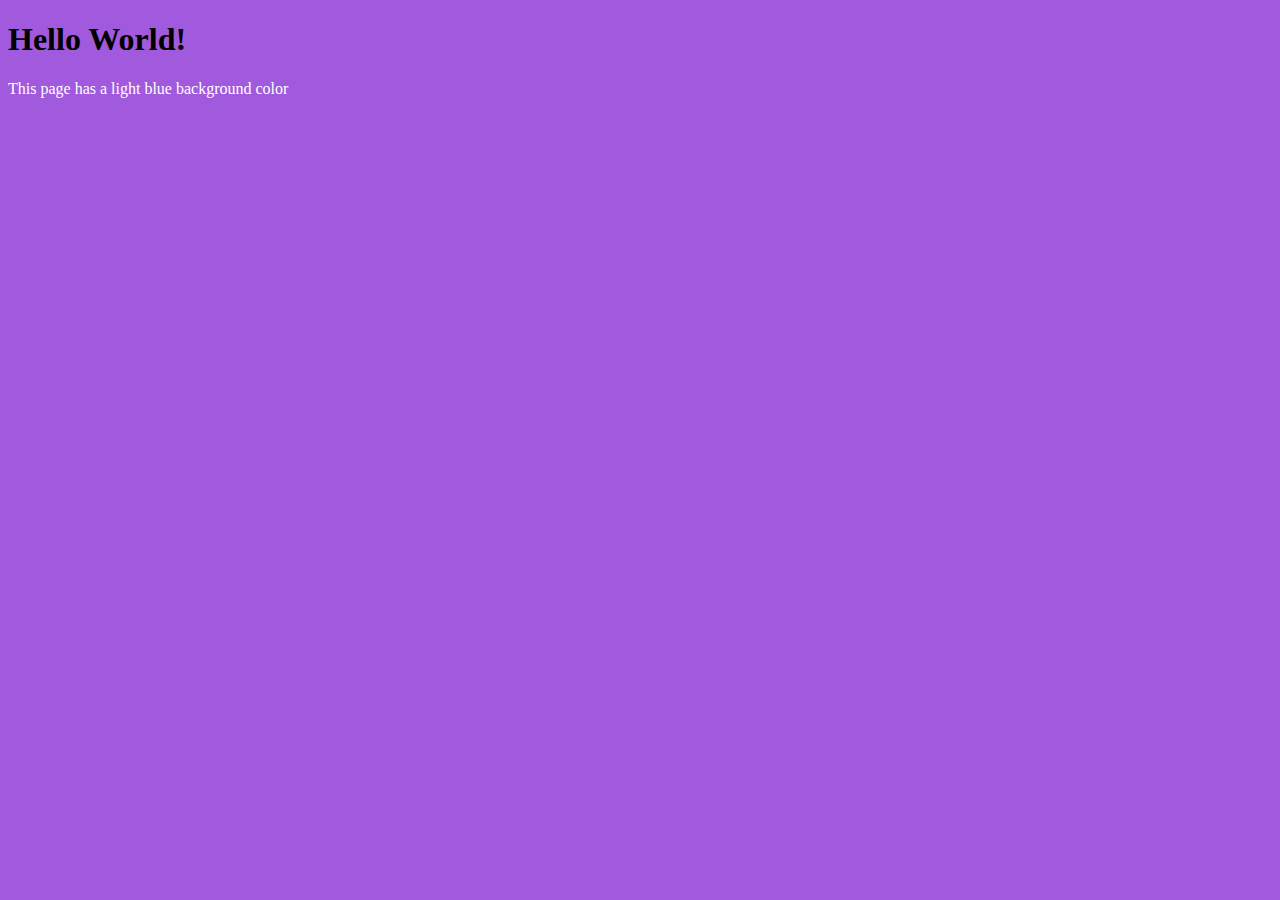
==== CSS Tutorial/index.html @ e5e91b2a "Initialize Css and set background rose with 80% opacity" ====
<!DOCTYPE html>
<html lang="en">
<head>
  <meta charset="UTF-8">
  <meta name="viewport" content="width=device-width, initial-scale=1.0">
  <title>CSS Tutorial</title>
  <link rel="stylesheet" href="css/style.css">
</head>
<body>
  <h1>Hello World!</h1>
  <p>This page has a light blue background color</p>
</body>
</html>
---- CSS Tutorial/css/style.css ----
body {
  background: rgb(138, 47, 212, 0.8);
  
}
p{ 
  color: white;
}
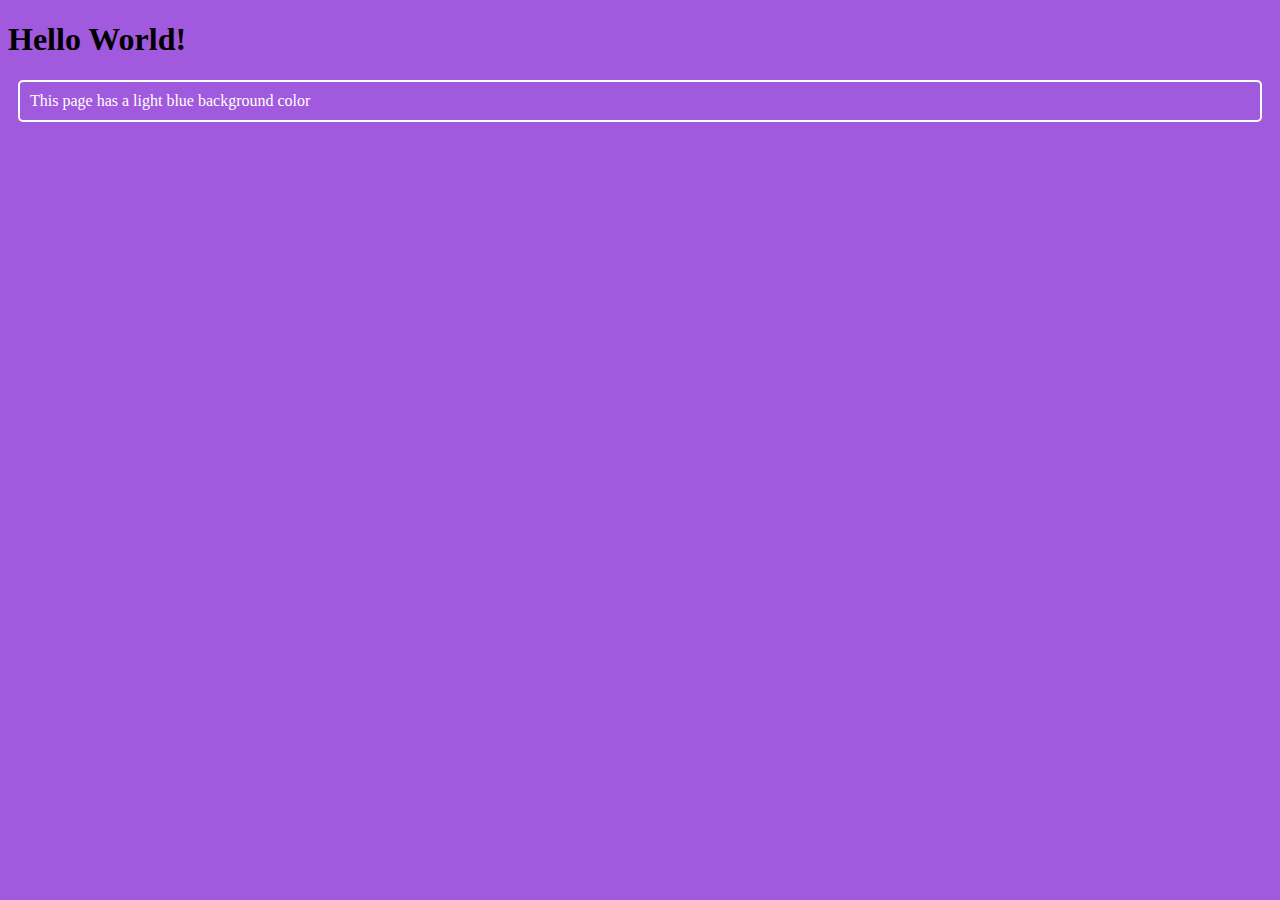
==== commit 9dee883b: "add border" ====
--- a/CSS Tutorial/index.html
+++ b/CSS Tutorial/index.html
@@ -8,6 +8,6 @@
 </head>
 <body>
   <h1>Hello World!</h1>
-  <p>This page has a light blue background color</p>
+  <p class="margin">This page has a light blue background color</p>
 </body>
 </html>--- a/CSS Tutorial/css/style.css
+++ b/CSS Tutorial/css/style.css
@@ -2,6 +2,13 @@
   background: rgb(138, 47, 212, 0.8);
   
 }
-p{ 
+p{
+  border: 2px solid white;
+  border-radius: 5px;
   color: white;
+  padding: 10px;
+}
+.margin {
+  margin: 5px 10px;
+
 }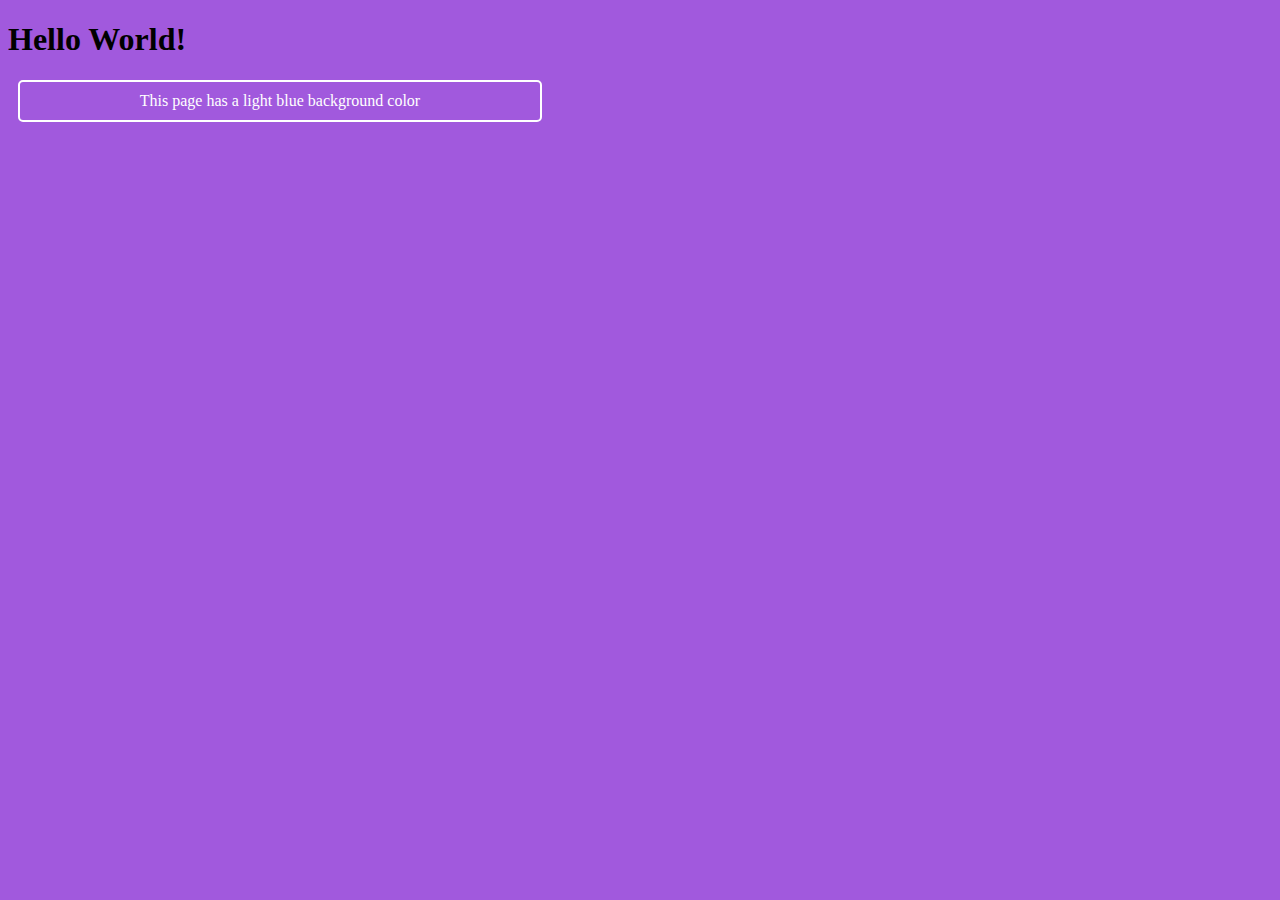
==== commit 5bc749ab: "padding css" ====
--- a/CSS Tutorial/index.html
+++ b/CSS Tutorial/index.html
@@ -8,6 +8,6 @@
 </head>
 <body>
   <h1>Hello World!</h1>
-  <p class="margin">This page has a light blue background color</p>
+  <p class="center margin padding">This page has a light blue background color</p>
 </body>
 </html>--- a/CSS Tutorial/css/style.css
+++ b/CSS Tutorial/css/style.css
@@ -7,8 +7,17 @@
   border-radius: 5px;
   color: white;
   padding: 10px;
+  
 }
 .margin {
   margin: 5px 10px;
+}
 
+.padding {
+  padding: 50 px 30px 50px 80px;
+}
+
+.center, p {
+  max-width: 500px;
+  text-align: center;
 }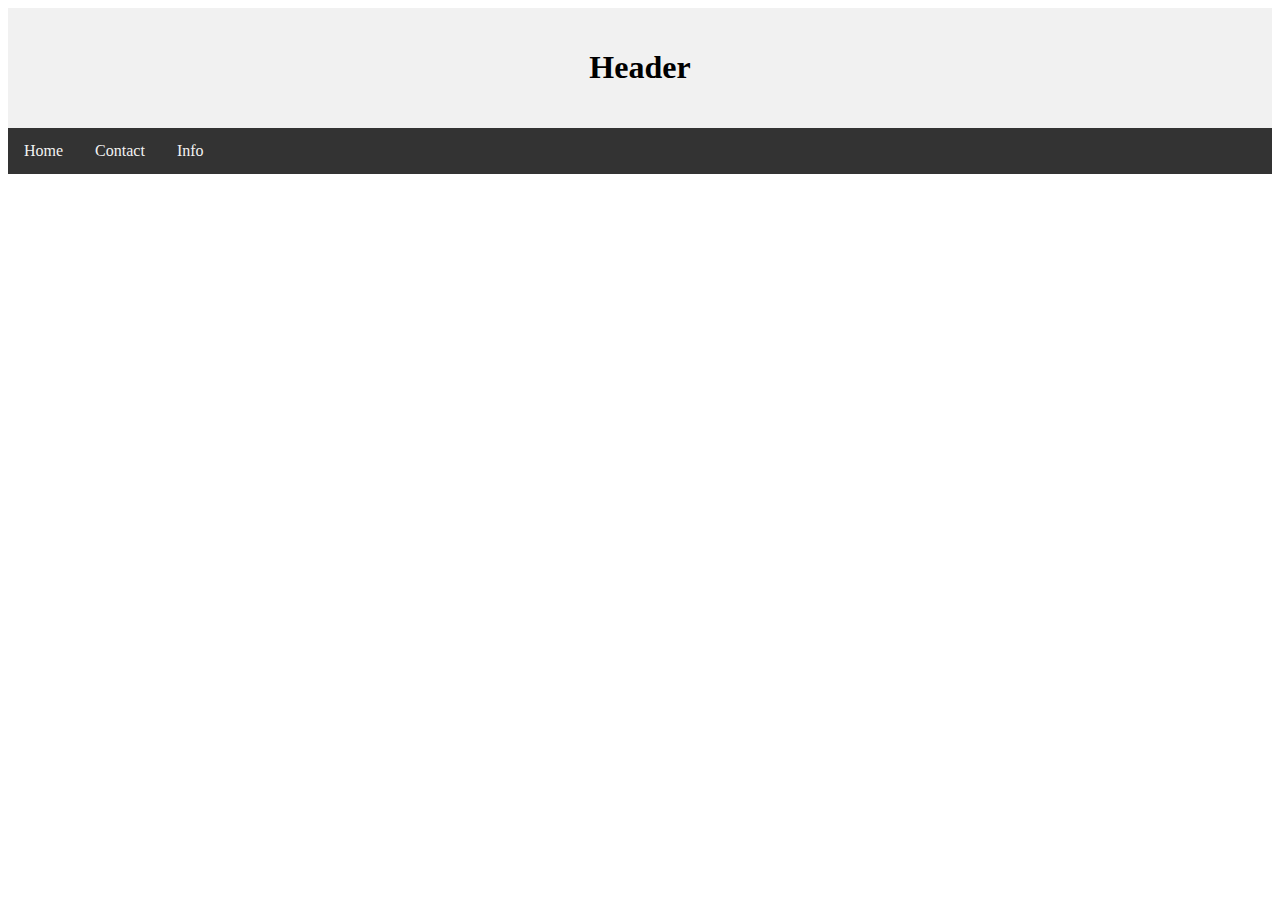
==== commit 10213e62: "add header and topnav" ====
--- a/CSS Tutorial/index.html
+++ b/CSS Tutorial/index.html
@@ -3,11 +3,20 @@
 <head>
   <meta charset="UTF-8">
   <meta name="viewport" content="width=device-width, initial-scale=1.0">
-  <title>CSS Tutorial</title>
   <link rel="stylesheet" href="css/style.css">
+  <title>Document</title>
 </head>
 <body>
-  <h1>Hello World!</h1>
-  <p class="center margin padding">This page has a light blue background color</p>
+  <div class="header">
+    <h1>Header</h1>
+  </div>
+  <div class="topnav">
+    <a href="#">Home</a>
+    <a href="#">Contact</a>
+    <a href="#">Info</a>
+  </div>
+  <div>
+    
+  </div>
 </body>
 </html>--- a/CSS Tutorial/css/style.css
+++ b/CSS Tutorial/css/style.css
@@ -1,23 +1,32 @@
-body {
-  background: rgb(138, 47, 212, 0.8);
-  
-}
-p{
-  border: 2px solid white;
-  border-radius: 5px;
-  color: white;
-  padding: 10px;
-  
-}
-.margin {
-  margin: 5px 10px;
+
+
+.header {
+  background-color: #f1f1f1;
+  text-align: center;
+  padding: 20px;
+  color: black;
 }
 
-.padding {
-  padding: 50 px 30px 50px 80px;
+/* The navbar container */
+.topnav {
+  overflow: hidden;
+  background: #333;
 }
 
-.center, p {
-  max-width: 500px;
+
+/* Navbar links */
+.topnav a {
+  float: left;
+  display: block;
+  color: #f2f2f2;
   text-align: center;
+  padding: 14px 16px;
+  text-decoration: none;
+}
+
+
+/* Links - change color on hover */
+.topnav a:hover {
+  background-color: #ddd;
+  color: black;
 }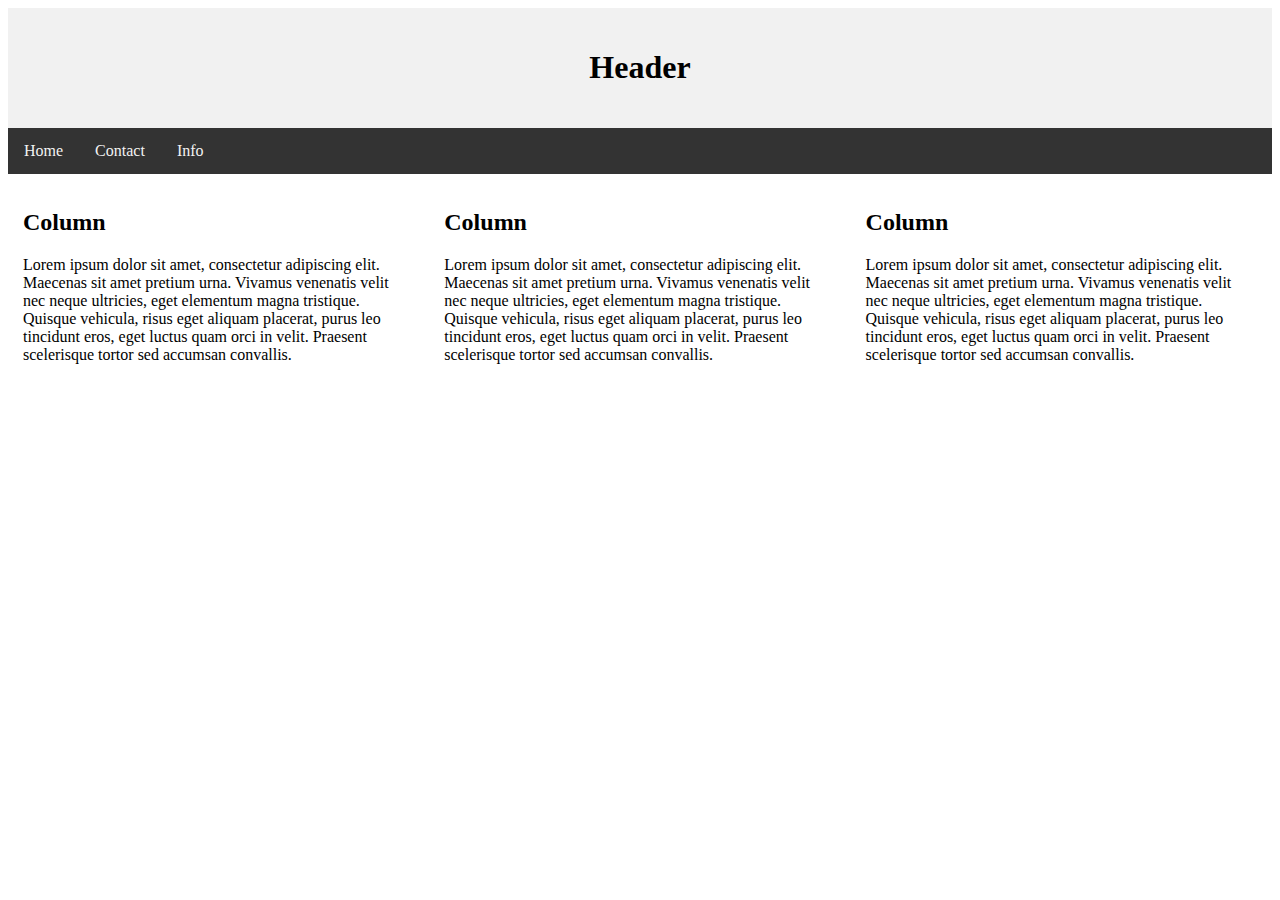
==== commit 0964e960: "add content with 3 column" ====
--- a/CSS Tutorial/index.html
+++ b/CSS Tutorial/index.html
@@ -1,11 +1,13 @@
 <!DOCTYPE html>
 <html lang="en">
+
 <head>
   <meta charset="UTF-8">
   <meta name="viewport" content="width=device-width, initial-scale=1.0">
   <link rel="stylesheet" href="css/style.css">
   <title>Document</title>
 </head>
+
 <body>
   <div class="header">
     <h1>Header</h1>
@@ -15,8 +17,29 @@
     <a href="#">Contact</a>
     <a href="#">Info</a>
   </div>
-  <div>
-    
+  <div class="row">
+    <div class="column">
+      <h2>Column</h2>
+      <p>Lorem ipsum dolor sit amet, consectetur adipiscing elit. Maecenas sit amet pretium urna. Vivamus venenatis
+        velit nec neque ultricies, eget elementum magna tristique. Quisque vehicula, risus eget aliquam placerat, purus
+        leo tincidunt eros, eget luctus quam orci in velit. Praesent scelerisque tortor sed accumsan convallis.</p>
+      </p>
+    </div>
+    <div class="column">
+      <h2>Column</h2>
+      <p>Lorem ipsum dolor sit amet, consectetur adipiscing elit. Maecenas sit amet pretium urna. Vivamus venenatis
+        velit nec neque ultricies, eget elementum magna tristique. Quisque vehicula, risus eget aliquam placerat, purus
+        leo tincidunt eros, eget luctus quam orci in velit. Praesent scelerisque tortor sed accumsan convallis.</p>
+      </p>
+    </div>
+    <div class="column">
+      <h2>Column</h2>
+      <p>Lorem ipsum dolor sit amet, consectetur adipiscing elit. Maecenas sit amet pretium urna. Vivamus venenatis
+        velit nec neque ultricies, eget elementum magna tristique. Quisque vehicula, risus eget aliquam placerat, purus
+        leo tincidunt eros, eget luctus quam orci in velit. Praesent scelerisque tortor sed accumsan convallis.</p>
+      </p>
+    </div>
   </div>
 </body>
+
 </html>--- a/CSS Tutorial/css/style.css
+++ b/CSS Tutorial/css/style.css
@@ -1,4 +1,6 @@
-
+* {
+  box-sizing:border-box;
+}
 
 .header {
   background-color: #f1f1f1;
@@ -29,4 +31,26 @@
 .topnav a:hover {
   background-color: #ddd;
   color: black;
-}+}
+
+/* Create three equal columns that floats next to each other */
+.column {
+  float: left;
+  width: 33.33%;
+  padding:15px;
+}
+
+/* Clear floats after the columns */
+.row:after {
+  content: "";
+  display: table;
+  clear: both;
+}
+
+/* Responsive layout - makes the three columns stack on top of each other
+instead of next to each other */
+@media screen and (max-width: 600px) {
+  .column {
+    width: 100%;
+  }
+}
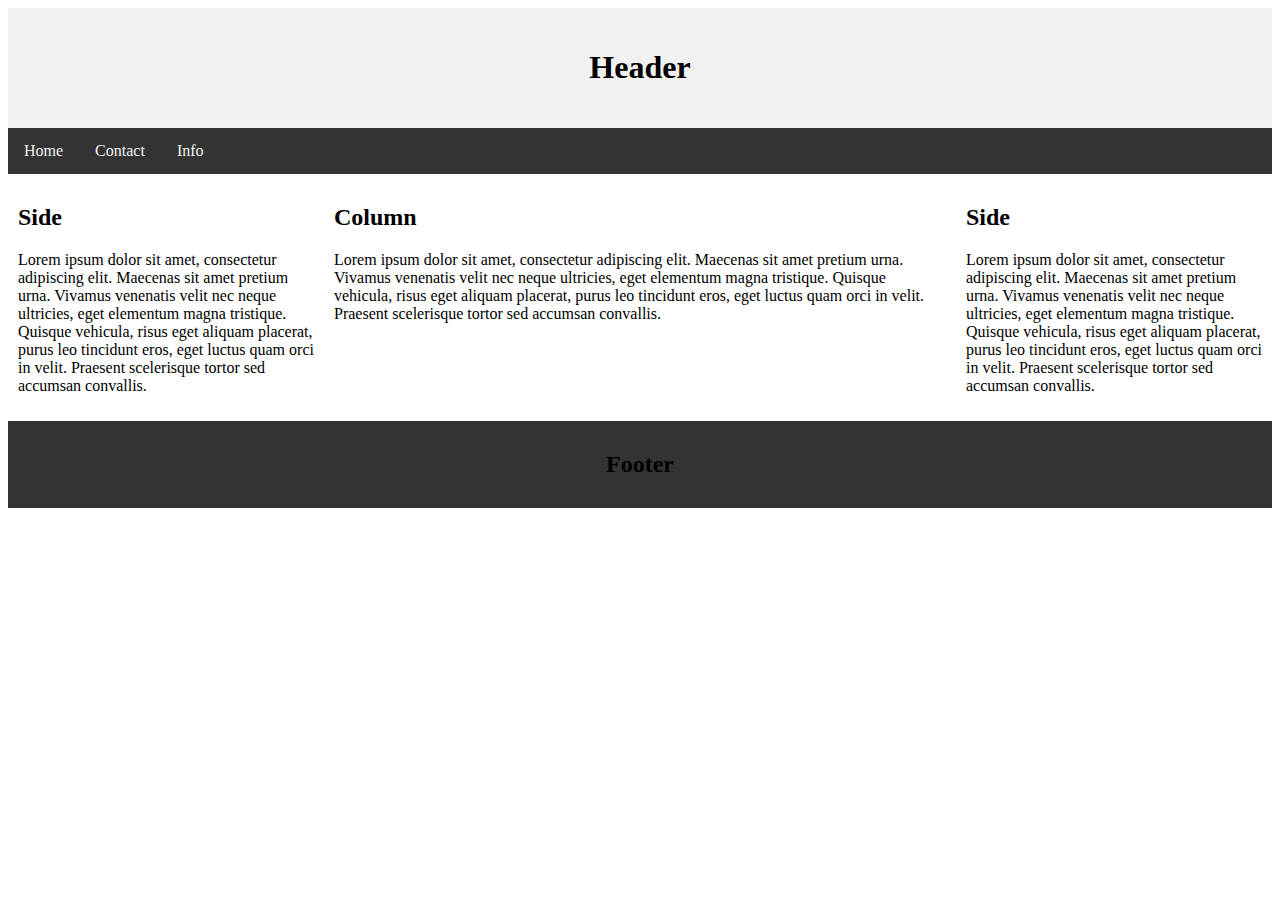
==== commit 3848591b: "add column side, midle and footer" ====
--- a/CSS Tutorial/index.html
+++ b/CSS Tutorial/index.html
@@ -18,28 +18,32 @@
     <a href="#">Info</a>
   </div>
   <div class="row">
-    <div class="column">
+    <div class="column side">
+      <h2>Side</h2>
+      <p>Lorem ipsum dolor sit amet, consectetur adipiscing elit. Maecenas sit amet pretium urna. Vivamus venenatis
+        velit nec neque ultricies, eget elementum magna tristique. Quisque vehicula, risus eget aliquam placerat, purus
+        leo tincidunt eros, eget luctus quam orci in velit. Praesent scelerisque tortor sed accumsan convallis.</p>
+      </p>
+    </div>
+    <div class="column middle">
       <h2>Column</h2>
       <p>Lorem ipsum dolor sit amet, consectetur adipiscing elit. Maecenas sit amet pretium urna. Vivamus venenatis
         velit nec neque ultricies, eget elementum magna tristique. Quisque vehicula, risus eget aliquam placerat, purus
         leo tincidunt eros, eget luctus quam orci in velit. Praesent scelerisque tortor sed accumsan convallis.</p>
       </p>
     </div>
-    <div class="column">
-      <h2>Column</h2>
-      <p>Lorem ipsum dolor sit amet, consectetur adipiscing elit. Maecenas sit amet pretium urna. Vivamus venenatis
-        velit nec neque ultricies, eget elementum magna tristique. Quisque vehicula, risus eget aliquam placerat, purus
-        leo tincidunt eros, eget luctus quam orci in velit. Praesent scelerisque tortor sed accumsan convallis.</p>
-      </p>
-    </div>
-    <div class="column">
-      <h2>Column</h2>
+    <div class="column side">
+      <h2>Side</h2>
       <p>Lorem ipsum dolor sit amet, consectetur adipiscing elit. Maecenas sit amet pretium urna. Vivamus venenatis
         velit nec neque ultricies, eget elementum magna tristique. Quisque vehicula, risus eget aliquam placerat, purus
         leo tincidunt eros, eget luctus quam orci in velit. Praesent scelerisque tortor sed accumsan convallis.</p>
       </p>
     </div>
   </div>
+
+  <div class="footer">
+    <h2>Footer</h2>
+  </div>
 </body>
 
 </html>--- a/CSS Tutorial/css/style.css
+++ b/CSS Tutorial/css/style.css
@@ -1,6 +1,7 @@
 * {
   box-sizing:border-box;
 }
+
 
 .header {
   background-color: #f1f1f1;
@@ -33,11 +34,21 @@
   color: black;
 }
 
-/* Create three equal columns that floats next to each other */
+/* Create three unequal columns that floats next to each other */
 .column {
   float: left;
-  width: 33.33%;
-  padding:15px;
+  padding: 10px;
+}
+
+/* Lett and right column */
+
+.column.side {
+  width: 25%;
+}
+
+/* Middle column */
+.column.middle {
+  width: 50%;
 }
 
 /* Clear floats after the columns */
@@ -50,7 +61,14 @@
 /* Responsive layout - makes the three columns stack on top of each other
 instead of next to each other */
 @media screen and (max-width: 600px) {
-  .column {
+  .column.side, .column.middle {
     width: 100%;
   }
 }
+
+/* Style the footer */
+.footer {
+  background-color: #333;
+  padding: 10px;
+  text-align: center;
+}